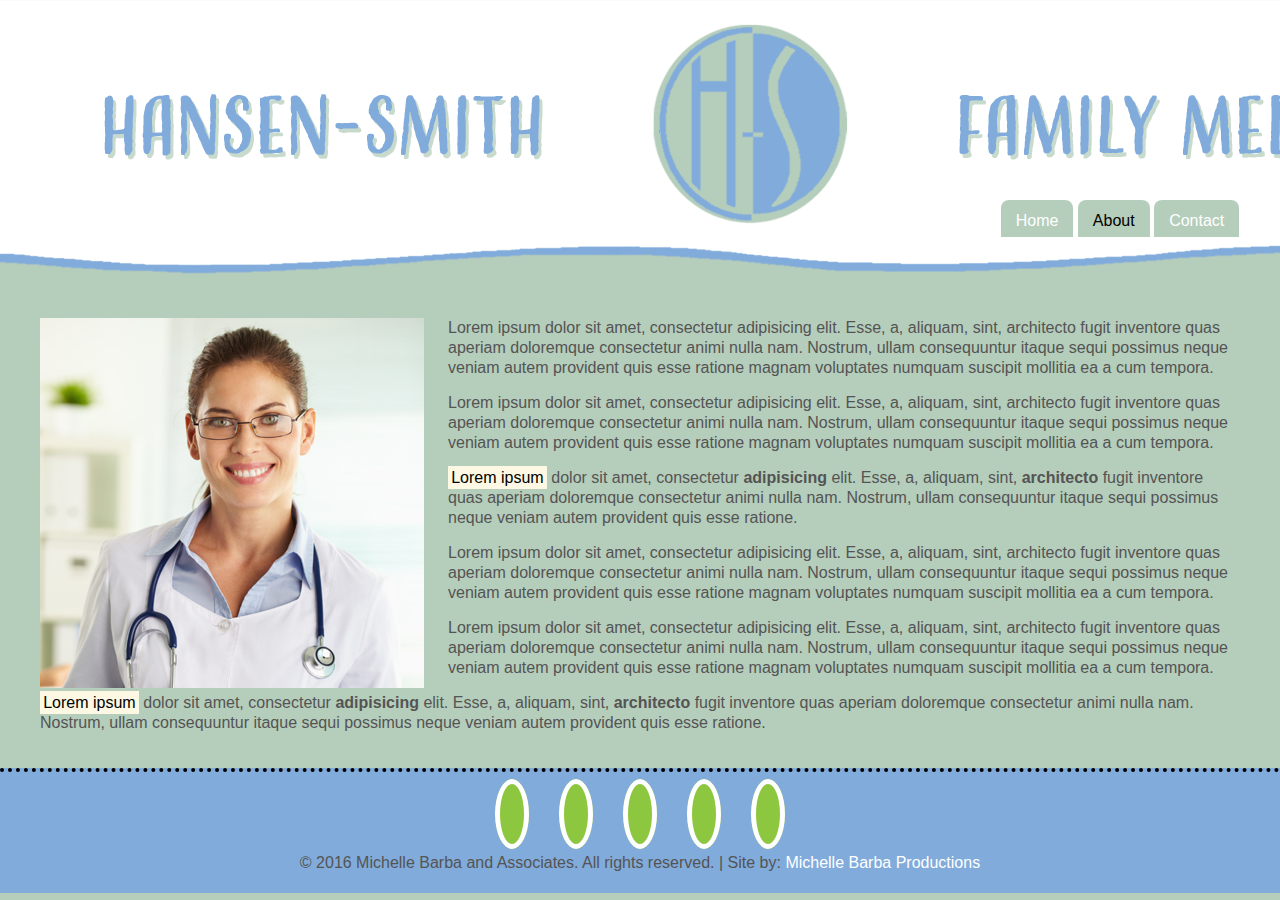
==== about.html @ db156b84 "changes: add contact page and about page html" ====
<!DOCTYPE html>
    <html lang="en">
    <head>
        <meta charset="UTF-8">
        <meta name="viewport" content="width=device-width, initial-scale=1.0">
        <meta http-equiv="X-UA-Compatible" content="ie=edge">
        <title>Hansen-Smith</title>
        <link rel="stylesheet" href="css/bootstrap.min.css">
        <link rel="stylesheet" href="css/styles.css">
    </head>
    <body>
        <header>
           <a href="" title="index.html"><img src="images/HansenSmithHeader.png" alt="" title=""></img></a>

           <!--<h1><a href="index.html" id="logo" title="Logo Graphic">Michelle Barba</a></h1>-->

           <nav id="menu">
               <ul>
                   <li><a href="index.html" title="" >Home </a></li>
                   <li><a href="about.html" title="" class="currentPage">About</a></li>
                   <li><a href="contact.html" title="">Contact</a></li>
               </ul>
           </nav>
       </header>
       <div id="banner">
           <!--<h1 id="bannerText">My About Page</h1>-->
           <!--<a href="about.html" title="" target="_blank" class="button">Meet The Classmates</a>-->
           <!--<a href="about.html" title="" target="_blank">Meet The Classmates</a>-->
       </div>
       <main>

           <section class="blogPost ">
               <!--THIS IS THE ABOUT ME SECTION-->
               <aside class="leftAside">
                       <img src="images/drHansenSmith.jpg" alt="" title="">
               </aside>
               <article class="">
                   <!--<h2>All About Me</h2>-->
                   <p>Lorem ipsum dolor sit amet, consectetur adipisicing elit. Esse, a, aliquam, sint, architecto fugit inventore quas aperiam doloremque consectetur animi nulla nam. Nostrum, ullam consequuntur itaque sequi possimus neque veniam autem provident quis esse ratione magnam voluptates numquam suscipit mollitia ea a cum tempora.</p>
                   <p>Lorem ipsum dolor sit amet, consectetur adipisicing elit. Esse, a, aliquam, sint, architecto fugit inventore quas aperiam doloremque consectetur animi nulla nam. Nostrum, ullam consequuntur itaque sequi possimus neque veniam autem provident quis esse ratione magnam voluptates numquam suscipit mollitia ea a cum tempora.</p>
                   <p><mark>Lorem ipsum</mark> dolor sit amet, consectetur <b>adipisicing</b> elit. Esse, a, aliquam, sint, <strong>architecto</strong> fugit inventore quas aperiam doloremque consectetur animi nulla nam. Nostrum, ullam consequuntur itaque sequi possimus neque veniam autem provident quis esse ratione.</p>
                   <!--<a href="about.html" title="Michelle's Bio" class="button">Here's The Scoop</a>-->
               </article>
           </section>

           <!--<hr/>-->

           <section class="blogPost ">
               <!--THIS IS THE ABOUT ME SECTION-->
               <aside class="rightAside">
                       <!--<img src="images/michelle.jpg" alt="" title="">-->
               </aside>
               <article class="">
                   <!--<h2>All About Me</h2>-->
                   <p>Lorem ipsum dolor sit amet, consectetur adipisicing elit. Esse, a, aliquam, sint, architecto fugit inventore quas aperiam doloremque consectetur animi nulla nam. Nostrum, ullam consequuntur itaque sequi possimus neque veniam autem provident quis esse ratione magnam voluptates numquam suscipit mollitia ea a cum tempora.</p>
                   <p>Lorem ipsum dolor sit amet, consectetur adipisicing elit. Esse, a, aliquam, sint, architecto fugit inventore quas aperiam doloremque consectetur animi nulla nam. Nostrum, ullam consequuntur itaque sequi possimus neque veniam autem provident quis esse ratione magnam voluptates numquam suscipit mollitia ea a cum tempora.</p>
                   <p><mark>Lorem ipsum</mark> dolor sit amet, consectetur <b>adipisicing</b> elit. Esse, a, aliquam, sint, <strong>architecto</strong> fugit inventore quas aperiam doloremque consectetur animi nulla nam. Nostrum, ullam consequuntur itaque sequi possimus neque veniam autem provident quis esse ratione.</p>
                   <!--<a href="about.html" title="Michelle's Bio" class="button">Here's The Scoop</a>-->
               </article>
           </section>

           <!--<section>-->
           <!--    <div id="videoCats">-->
           <!--        <iframe width="560" height="315" src="https://www.youtube.com/embed/8LN0TzMRR4c" frameborder="0" allowfullscreen></iframe>-->
           <!--    </div>-->
           <!--</section>-->

       </main>

       <footer>
           <div class="social">
               <a href="#" title="" target="_blank"><i class="fa fa-facebook"></i></a>
               <a href="#" title="" target="_blank"><i class="fa fa-twitter"></i></a>
               <a href="#" title="" target="_blank"><i class="fa fa-instagram"></i></a>
               <a href="#" title="" target="_blank"><i class="fa fa-linkedin"></i></a>
               <a href="#" title="" target="_blank"><i class="fa fa-github"></i></a>
           </div>
           <p>
               &copy; 2016 Michelle Barba and Associates. All rights reserved. | Site by: <a href="#" title="" target="_blank">Michelle Barba Productions</a>
           </p>
       </footer>

       <script   src="https://code.jquery.com/jquery-2.2.4.min.js"   integrity="sha256-BbhdlvQf/xTY9gja0Dq3HiwQF8LaCRTXxZKRutelT44="   crossorigin="anonymous"></script>
       <script   src="js/bootstrap.min.js"></script>
   </body

</html>
---- css/styles.css ----
/* ==============  GLOBAL STYLES  ==============  */

html, body {
      height:100%;
}

main{
    width: 1200px;
    overflow: hidden;
    margin:20px auto;
}
body {
     margin:0px;
     padding:0px;
     background-color:#b5cdbb;
     font-family:'Trebuchet MS', Verdana, sans-serif;
     font-size:16px;
     font-weight:500;
     color:#000000;
}
h1, h2, h3 {
      margin:0px;
      padding:0px;
      color:#ffffff;
}
h1 {
    font-size:2em;
}
p {
   color:#545454;
   margin: 15px 0px;
   line-height: 20px;
}
a{
    color: #ffffff;
    text-decoration: none;
}
a:hover{
    color:#80cd32;
    /*background-color: #ffffff;*/
    font-weight: 600;
}
/*span{*/
/*    color: #000000;*/
/*    font-size: 20px;*/
/*}*/
figure{
    padding: 10px;
    background-color:#80cd32;
    display:inline-block;
    border-radius: 8px;
    margin:0px;
    /*box-shadow: 5px 5px 5px #000000;*/
}
figcaption{
    text-align: center;
    font-size: 2em;
}

/* ==============  HEADER STYLES  ==============  */
/*header{*/
/*    height:150px;*/
/*    background-color:#ffc0cb;*/
/*}*/

#logo{
    color:#000000;
    /*position: relative;*/
    position: absolute;
    top: 55px;
    left: 170px;
}
#logo:hover{
    background-color: #ffc0cb;
}

/* ==============  NAVIGATION STYLES  ==============  */

#menu{
    position: absolute;
    /*top: 20px;*/
    right: 20px;
    float: right;
	width: 25%;
	/*padding: 20px 20px 0px 20px;*/
	top: 200px;
}
#menu ul li{
    /*display: inline;*/
    display: inline-block;
    /*margin: 0px 10px;*/
    background-color: #b5cdbb;
    padding: 10px 15px 4px 15px;
    border-radius: 8px 8px 0px 0px;
}
#menu li:hover{
    color: #000000;
    background-color: #ffffff;
}

.currentPage{
    color:#000000;
}

/* ==============  HEADER STYLES  ==============  */

header{
    overflow:hidden;
    display: inline-block;
    /*padding: 175px 0px;*/
    /*border-top: 6px dotted #000000;*/
    /*border-bottom: 6px solid #000000;*/
    /*background-color: #aeaeae;*/
    /*background: url(../images/HansenSmithHeader.png) no-repeat center center #ffc0cb;*/
    background-size: cover;
    text-align: center;
}
/*.header h1{*/
/*    color: #ffffff;*/
/*    text-align: center;*/
    /*text-shadow: 6px 6px 4px #4B98E5;*/
     /*font-size: 2em;*/
/*}*/
/*#banner .button{*/
/*    background-color: #ffffff;*/
/*    color: #e6005c;*/
/*    margin-top: 50px;*/
    /*top:145px;*/
    /*right: 500px;*/
/*    font-size: 1.25em;*/
/*}*/
/*#banner .button:hover{*/
/*    color:#ffffff;*/
/*    background-color: #e6005c;*/
/*}   */

/* ==============  COLUMN STYLES  ==============  */

.columnA, .columnB, .columnC {
    float:left;
    background-color:#81abdb;
    /*height:610px;*/
    width:384px;
    color:#ffffff;
    text-align:center;
    font-weight: 400;
    border-radius: 8px;
    /*margin:8px;*/
}

.columnA, .columnB{
    /*float:left;*/
    margin-right: 24px;
}

.columnA h2, .columnB h2, .columnC h2 {
    font-size: 1.5em;
    font-weight: 700;
    text-align: center;
    margin: 15px 0px;
    /*    */
}

.columnA p, .columnB p, .columnC p {
    padding: 5px;
    text-align: justify;
}

/*.columnA span, .columnB span, .columnC span {*/
/*    background-color:#ffc0cb;*/
/*    color: #ffffff;*/
/*    display: block;*/
/*    font-size: 1.5em;*/
/*    font-weight: 600;*/
/*    text-align: center;*/
/*    padding: 15px;*/
/*}*/

/* ============== BUTTON STYLES ============== */
.button {
	background-color: #b5cdbb;
	border-radius: 8px;
	padding: 13px 18px;
	text-decoration: none;
	color: #ffffff;
	display: inline-block;
	margin-bottom: 10px;
}

.button:hover {
	background-color: #ffffff;
	color:#000000;
	font-weight: 700;
}

/* ==============  ASIDE STYLES ============== */
.leftAside{
    float:left;
    /*background-color:#e60000;*/
    /*height:600px;*/
    width:384px;
    color:#000000;
    text-align:center;
    margin-right:24px;
}

.rightAside{
    float:right;
    width:384px;
    color:#000000;
    text-align:center;
    margin-left:24px;
}

.aboutMe{
    float: right;
    width: 790px;
}
.aboutMe p{
    text-align: justify;
}
/* ==============  FOOTER STYLES  ==============  */
footer {
    height: 125PX;
    padding: 20px 0px;
    margin-top: 20px;
    border-top: 4px dotted;
    text-align: center;
    background: #81abdb;
}

/* ==============  SOCIAL STYLES  ==============  */
.fa{
    background-color: rgb(141, 198, 63);
    border: solid 5px #ffffff;
    font-size: 2em !important;
    border-radius: 100%;
    width: 28px;
    height: 28px;
    padding: 12px;
    margin: 0px 15px;
    text-align: center;
}
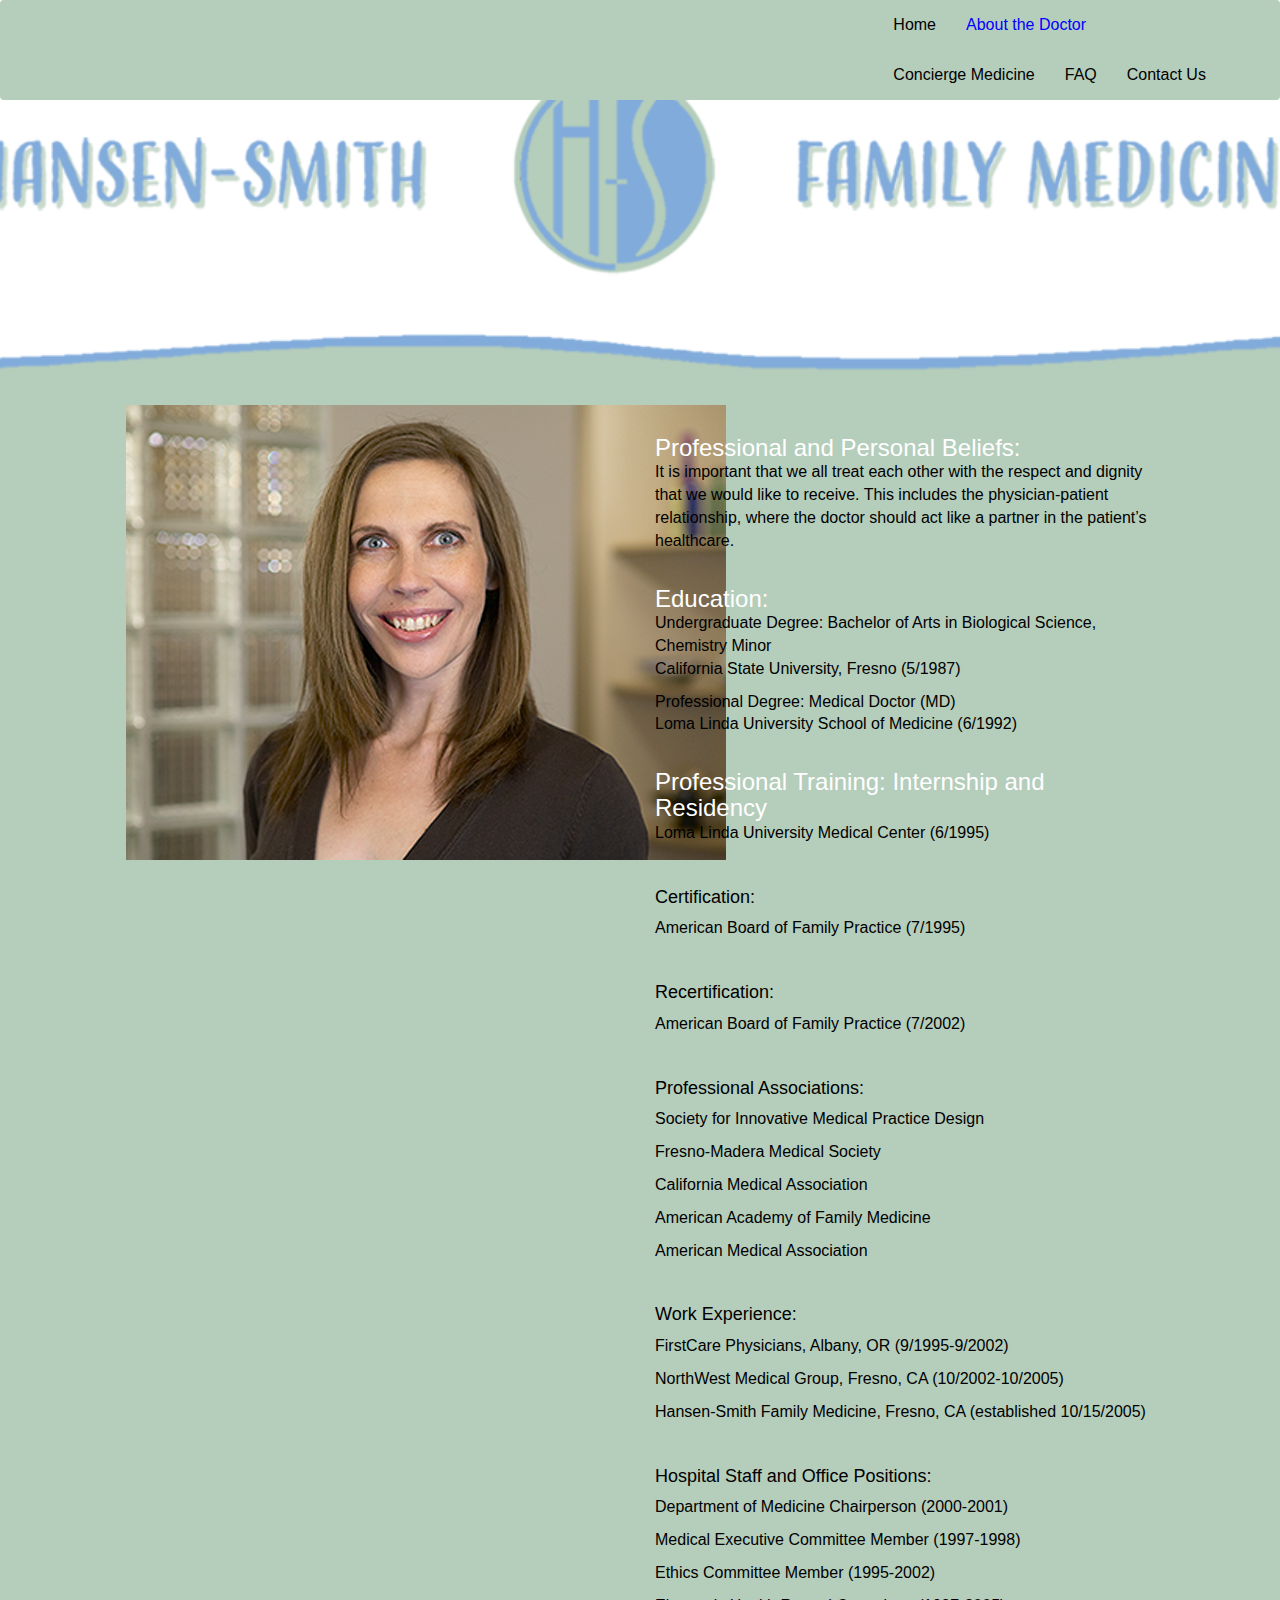
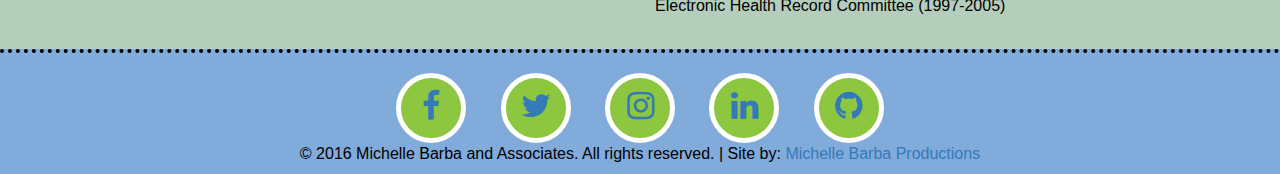
==== commit 582066f0: "Major funcitionality updates: added faq and about pages, styles.css, etc." ====
--- a/about.html
+++ b/about.html
@@ -1,87 +1,132 @@
 <!DOCTYPE html>
-    <html lang="en">
+<html lang="en">
     <head>
         <meta charset="UTF-8">
         <meta name="viewport" content="width=device-width, initial-scale=1.0">
         <meta http-equiv="X-UA-Compatible" content="ie=edge">
-        <title>Hansen-Smith</title>
+        <title>Hansen-Smith About</title>
         <link rel="stylesheet" href="css/bootstrap.min.css">
+        <link rel="stylesheet" href="https://maxcdn.bootstrapcdn.com/font-awesome/4.6.3/css/font-awesome.min.css">
         <link rel="stylesheet" href="css/styles.css">
+        <meta name="" content="Welcome to the Hansen-Smith Family Medicine web site. Hansen-Smith Family Medicine is a concierge medical practice with a limited number of patients. Limiting the number of patients in the practice allows for a more personal level of care with history."/>
+        <meta name="keywords" content="concierge medicine, private medicine, private doctor"/>
+
     </head>
-    <body>
-        <header>
-           <a href="" title="index.html"><img src="images/HansenSmithHeader.png" alt="" title=""></img></a>
+        <body>
+            <header>
+                <!--======== BEGIN NAVIGATION ============-->
+                <nav class="navbar navbar-default">
+                    <div class="container-fluid">
+                        <div class="navbar-header">
+                            <div class="col-md-2">
+                                <button type="button" class="navbar-toggle collapsed" data-toggle="collapse" data-target="#bs-example-navbar-collapse-1" aria-expanded="false">
+                                    <span class="sr-only">Toggle navigation</span>
+                                    <span class="icon-bar"></span>
+                                    <span class="icon-bar"></span>
+                                    <span class="icon-bar"></span>
+                                </button>
+                            </div>
+                            <div class="col-md-6"></div>
+                            <div class="col-md-4">
+                            <!--Collect the nav links, forms, and other content for toggling -->
+                                <div class="collapse navbar-collapse" id="bs-example-navbar-collapse-1">
+                                    <ul class="nav navbar-nav navbar-right">
+                                      <li><a href="index.html">Home</a></li>
+                                       <li class="active"><a href="about.html">About the Doctor<span class="sr-only">(current)</span></a></li>
+                                      <li><a href="concierge.html">Concierge Medicine</a></li>
+                                      <li><a href="faq.html">FAQ</a></li>
+                                      <li><a href="contact.html">Contact Us</a></li>
+                                    </ul>
+                                </div>    <!--end navbar-collapse -->
+                            </div>    <!--end col-md-4 -->
+                        </div>    <!-- end navbar-header -->
+                    </div>    <!-- end container-fluid -->
+                </nav>
+                <!--======== END NAVIGATION ============-->
+                <!--======== BEGIN JUMBOTRON ============-->
+                <div class="jumbotron text-center">
+					<p class="header-text center-block"></p>
+            	</div> <!--======== END OF JUMBOTRON ============-->
 
-           <!--<h1><a href="index.html" id="logo" title="Logo Graphic">Michelle Barba</a></h1>-->
+            </header>
 
-           <nav id="menu">
-               <ul>
-                   <li><a href="index.html" title="" >Home </a></li>
-                   <li><a href="about.html" title="" class="currentPage">About</a></li>
-                   <li><a href="contact.html" title="">Contact</a></li>
-               </ul>
-           </nav>
-       </header>
-       <div id="banner">
-           <!--<h1 id="bannerText">My About Page</h1>-->
-           <!--<a href="about.html" title="" target="_blank" class="button">Meet The Classmates</a>-->
-           <!--<a href="about.html" title="" target="_blank">Meet The Classmates</a>-->
-       </div>
-       <main>
+        <main>
+            <!-- THIS IS THE ABOUT ME SECTION-->
+            <section class="blogPost ">
 
-           <section class="blogPost ">
-               <!--THIS IS THE ABOUT ME SECTION-->
-               <aside class="leftAside">
-                       <img src="images/drHansenSmith.jpg" alt="" title="">
-               </aside>
-               <article class="">
-                   <!--<h2>All About Me</h2>-->
-                   <p>Lorem ipsum dolor sit amet, consectetur adipisicing elit. Esse, a, aliquam, sint, architecto fugit inventore quas aperiam doloremque consectetur animi nulla nam. Nostrum, ullam consequuntur itaque sequi possimus neque veniam autem provident quis esse ratione magnam voluptates numquam suscipit mollitia ea a cum tempora.</p>
-                   <p>Lorem ipsum dolor sit amet, consectetur adipisicing elit. Esse, a, aliquam, sint, architecto fugit inventore quas aperiam doloremque consectetur animi nulla nam. Nostrum, ullam consequuntur itaque sequi possimus neque veniam autem provident quis esse ratione magnam voluptates numquam suscipit mollitia ea a cum tempora.</p>
-                   <p><mark>Lorem ipsum</mark> dolor sit amet, consectetur <b>adipisicing</b> elit. Esse, a, aliquam, sint, <strong>architecto</strong> fugit inventore quas aperiam doloremque consectetur animi nulla nam. Nostrum, ullam consequuntur itaque sequi possimus neque veniam autem provident quis esse ratione.</p>
-                   <!--<a href="about.html" title="Michelle's Bio" class="button">Here's The Scoop</a>-->
-               </article>
-           </section>
 
-           <!--<hr/>-->
+                    <div class="row">
+                        <div class="col-md-1"></div>
+                        <div class="col-md-5">
+                            <aside class="leftAside">
+                                <img src="images/Dr. Karen-portrait.png" alt="" title="">
+                            </aside>
+                        </div>
+                        <div class="col-md-5 about-text-1">
+                            <h3>Professional and Personal Beliefs:</h3>
+                            <p>It is important that we all treat each other with the respect and dignity that we would like to receive. This includes the physician-patient
+                               relationship, where the doctor should act like a partner in the patient’s healthcare.</p>
+                            <br>
+                            <h3>Education:</h3>
+                            <p>Undergraduate Degree: Bachelor of Arts in Biological Science, Chemistry Minor<br>
+                               California State University, Fresno (5/1987)</p>
+                            <p>Professional Degree:	Medical Doctor (MD)<br>
+                               Loma Linda University School of Medicine (6/1992)</p>
+                            <br>
+                            <h3>Professional Training: Internship and Residency</h3>
+                            <p>Loma Linda University Medical Center (6/1995)</p>
+                            <br>
+                        </div>
+                        <div class="col-md-1"></div>
+                    </div>
+                    <div class="row">
+                        <div class="col-md-6"></div>
+                        <div class="col-md-5">
+                            <h4>Certification:</h4>
+                            <p>American Board of Family Practice (7/1995)</p>
+                            <br>
+                            <h4>Recertification:</h4>
+                            <p>American Board of Family Practice (7/2002)</p>
+                            <br>
+                            <h4>Professional Associations:</h4>
+                            <p>Society for Innovative Medical Practice Design</p>
+                            <p>Fresno-Madera Medical Society</p>
+                            <p>California Medical Association</p>
+                            <p>American Academy of Family Medicine</p>
+                            <p>American Medical Association</p>
+                            <br>
+                            <h4>Work Experience:</h4>
+                            <p>FirstCare Physicians, Albany, OR (9/1995-9/2002)</p>
+                            <p>NorthWest Medical Group, Fresno, CA (10/2002-10/2005)</p>
+                            <p>Hansen-Smith Family Medicine, Fresno, CA (established 10/15/2005)</p>
+                            <br>
+                            <h4>Hospital Staff and Office Positions:</h4>
+                            <p>Department of Medicine Chairperson (2000-2001)</p>
+                            <p>Medical Executive Committee Member (1997-1998)</p>
+                            <p>Ethics Committee Member (1995-2002)</p>
+                            <p>Electronic Health Record Committee (1997-2005) </p>
+                        </div>
+                   </div>
+               </div>
+               <div class="col-md-1"></div>
+            </section>
+        </main>
 
-           <section class="blogPost ">
-               <!--THIS IS THE ABOUT ME SECTION-->
-               <aside class="rightAside">
-                       <!--<img src="images/michelle.jpg" alt="" title="">-->
-               </aside>
-               <article class="">
-                   <!--<h2>All About Me</h2>-->
-                   <p>Lorem ipsum dolor sit amet, consectetur adipisicing elit. Esse, a, aliquam, sint, architecto fugit inventore quas aperiam doloremque consectetur animi nulla nam. Nostrum, ullam consequuntur itaque sequi possimus neque veniam autem provident quis esse ratione magnam voluptates numquam suscipit mollitia ea a cum tempora.</p>
-                   <p>Lorem ipsum dolor sit amet, consectetur adipisicing elit. Esse, a, aliquam, sint, architecto fugit inventore quas aperiam doloremque consectetur animi nulla nam. Nostrum, ullam consequuntur itaque sequi possimus neque veniam autem provident quis esse ratione magnam voluptates numquam suscipit mollitia ea a cum tempora.</p>
-                   <p><mark>Lorem ipsum</mark> dolor sit amet, consectetur <b>adipisicing</b> elit. Esse, a, aliquam, sint, <strong>architecto</strong> fugit inventore quas aperiam doloremque consectetur animi nulla nam. Nostrum, ullam consequuntur itaque sequi possimus neque veniam autem provident quis esse ratione.</p>
-                   <!--<a href="about.html" title="Michelle's Bio" class="button">Here's The Scoop</a>-->
-               </article>
-           </section>
+        <footer>
+            <div class="social">
+                <a href="#" title="" target="_blank"><i class="fa fa-facebook"></i></a>
+                <a href="#" title="" target="_blank"><i class="fa fa-twitter"></i></a>
+                <a href="#" title="" target="_blank"><i class="fa fa-instagram"></i></a>
+                <a href="#" title="" target="_blank"><i class="fa fa-linkedin"></i></a>
+                <a href="#" title="" target="_blank"><i class="fa fa-github"></i></a>
+            </div>
+            <p>
+                &copy; 2016 Michelle Barba and Associates. All rights reserved. | Site by: <a href="#" title="" target="_blank">Michelle Barba Productions</a>
+            </p>
+        </footer>
 
-           <!--<section>-->
-           <!--    <div id="videoCats">-->
-           <!--        <iframe width="560" height="315" src="https://www.youtube.com/embed/8LN0TzMRR4c" frameborder="0" allowfullscreen></iframe>-->
-           <!--    </div>-->
-           <!--</section>-->
-
-       </main>
-
-       <footer>
-           <div class="social">
-               <a href="#" title="" target="_blank"><i class="fa fa-facebook"></i></a>
-               <a href="#" title="" target="_blank"><i class="fa fa-twitter"></i></a>
-               <a href="#" title="" target="_blank"><i class="fa fa-instagram"></i></a>
-               <a href="#" title="" target="_blank"><i class="fa fa-linkedin"></i></a>
-               <a href="#" title="" target="_blank"><i class="fa fa-github"></i></a>
-           </div>
-           <p>
-               &copy; 2016 Michelle Barba and Associates. All rights reserved. | Site by: <a href="#" title="" target="_blank">Michelle Barba Productions</a>
-           </p>
-       </footer>
-
-       <script   src="https://code.jquery.com/jquery-2.2.4.min.js"   integrity="sha256-BbhdlvQf/xTY9gja0Dq3HiwQF8LaCRTXxZKRutelT44="   crossorigin="anonymous"></script>
-       <script   src="js/bootstrap.min.js"></script>
-   </body
+        <script   src="https://code.jquery.com/jquery-2.2.4.min.js"   integrity="sha256-BbhdlvQf/xTY9gja0Dq3HiwQF8LaCRTXxZKRutelT44="   crossorigin="anonymous"></script>
+        <script   src="js/bootstrap.min.js"></script>
+    </body>
 
 </html>
--- a/css/styles.css
+++ b/css/styles.css
@@ -1,23 +1,31 @@
 /* ==============  GLOBAL STYLES  ==============  */
-
 html, body {
       height:100%;
 }
-
-main{
-    width: 1200px;
-    overflow: hidden;
-    margin:20px auto;
-}
 body {
-     margin:0px;
-     padding:0px;
+     margin: 0px !important;
+     padding:0px !important;
      background-color:#b5cdbb;
      font-family:'Trebuchet MS', Verdana, sans-serif;
      font-size:16px;
      font-weight:500;
      color:#000000;
 }
+
+.jumbotron{
+    width: 100%;
+    height: 375px;
+    background-image: url('../images/HansenSmithHeader.png');
+    background-position: center;
+    background-size: cover;
+    background-repeat: no-repeat;
+    background-color: transparent;
+}
+main{
+    margin:20px;
+    overflow: hidden;
+}
+/* ==============  HEADER STYLES  ==============  */
 h1, h2, h3 {
       margin:0px;
       padding:0px;
@@ -26,156 +34,101 @@
 h1 {
     font-size:2em;
 }
-p {
-   color:#545454;
-   margin: 15px 0px;
-   line-height: 20px;
-}
-a{
-    color: #ffffff;
-    text-decoration: none;
-}
-a:hover{
-    color:#80cd32;
-    /*background-color: #ffffff;*/
+.header{
+    margin-top: 0px !important;
+    padding-top: 0px !important;
+}
+.navbar {
+    position: absolute;
+    margin: 0px !important;
+    z-index: 30;
+    width:100%;
+    padding: 0px !important;
+    margin: 0px !important;
+    background-color: #ffffff;
+}
+.navbar-collapsse{
+    height: 35px !important;
+}
+.navbar-header {
+    /*background-color: #pink;*/
+    width:100%;
+    padding: 0px !important;
+    margin: 0px !important;
+}
+.navbar-default {
+    background-color:#b5cdbb;
+    border: none;
+    margin: 0px !important;
+}
+.navbar-right{
+    text-align: center;
+}
+.navbar-default .navbar-nav>.active>a {
+    background-color: transparent;
+    color: blue;
+}
+.navbar-default .navbar-nav>.active>a:hover{
+    background-color: transparent;
+    color: #000000;
+}
+.navbar-default .navbar-nav > li > a{
+    color: #000000;
+}
+.navbar-default .navbar-nav > li > a:hover{
+    color: #80cd32;
     font-weight: 600;
 }
-/*span{*/
-/*    color: #000000;*/
-/*    font-size: 20px;*/
-/*}*/
+
 figure{
     padding: 10px;
     background-color:#80cd32;
     display:inline-block;
     border-radius: 8px;
     margin:0px;
-    /*box-shadow: 5px 5px 5px #000000;*/
 }
 figcaption{
     text-align: center;
     font-size: 2em;
 }
 
-/* ==============  HEADER STYLES  ==============  */
-/*header{*/
-/*    height:150px;*/
-/*    background-color:#ffc0cb;*/
-/*}*/
-
-#logo{
-    color:#000000;
-    /*position: relative;*/
-    position: absolute;
-    top: 55px;
-    left: 170px;
-}
-#logo:hover{
-    background-color: #ffc0cb;
-}
+
 
 /* ==============  NAVIGATION STYLES  ==============  */
 
-#menu{
-    position: absolute;
-    /*top: 20px;*/
-    right: 20px;
-    float: right;
-	width: 25%;
-	/*padding: 20px 20px 0px 20px;*/
-	top: 200px;
-}
-#menu ul li{
-    /*display: inline;*/
-    display: inline-block;
-    /*margin: 0px 10px;*/
-    background-color: #b5cdbb;
-    padding: 10px 15px 4px 15px;
-    border-radius: 8px 8px 0px 0px;
-}
-#menu li:hover{
-    color: #000000;
-    background-color: #ffffff;
-}
 
 .currentPage{
     color:#000000;
 }
 
-/* ==============  HEADER STYLES  ==============  */
-
-header{
-    overflow:hidden;
-    display: inline-block;
-    /*padding: 175px 0px;*/
-    /*border-top: 6px dotted #000000;*/
-    /*border-bottom: 6px solid #000000;*/
-    /*background-color: #aeaeae;*/
-    /*background: url(../images/HansenSmithHeader.png) no-repeat center center #ffc0cb;*/
-    background-size: cover;
-    text-align: center;
-}
-/*.header h1{*/
-/*    color: #ffffff;*/
-/*    text-align: center;*/
-    /*text-shadow: 6px 6px 4px #4B98E5;*/
-     /*font-size: 2em;*/
-/*}*/
-/*#banner .button{*/
-/*    background-color: #ffffff;*/
-/*    color: #e6005c;*/
-/*    margin-top: 50px;*/
-    /*top:145px;*/
-    /*right: 500px;*/
-/*    font-size: 1.25em;*/
-/*}*/
-/*#banner .button:hover{*/
-/*    color:#ffffff;*/
-/*    background-color: #e6005c;*/
-/*}   */
-
 /* ==============  COLUMN STYLES  ==============  */
-
+.column-main{
+    display: flex;
+    align-items: center;
+    justify-content: center;
+}
 .columnA, .columnB, .columnC {
-    float:left;
     background-color:#81abdb;
-    /*height:610px;*/
-    width:384px;
+    width:400px;
     color:#ffffff;
     text-align:center;
     font-weight: 400;
     border-radius: 8px;
-    /*margin:8px;*/
-}
-
+}
 .columnA, .columnB{
-    /*float:left;*/
-    margin-right: 24px;
-}
-
+    margin-right: 36px;
+}
 .columnA h2, .columnB h2, .columnC h2 {
     font-size: 1.5em;
     font-weight: 700;
     text-align: center;
-    margin: 15px 0px;
-    /*    */
-}
-
+    padding-top: 10px;
+    padding-bottom: 10px;
+}
 .columnA p, .columnB p, .columnC p {
     padding: 5px;
     text-align: justify;
 }
-
-/*.columnA span, .columnB span, .columnC span {*/
-/*    background-color:#ffc0cb;*/
-/*    color: #ffffff;*/
-/*    display: block;*/
-/*    font-size: 1.5em;*/
-/*    font-weight: 600;*/
-/*    text-align: center;*/
-/*    padding: 15px;*/
-/*}*/
-
 /* ============== BUTTON STYLES ============== */
 .button {
 	background-color: #b5cdbb;
@@ -219,6 +172,10 @@
 .aboutMe p{
     text-align: justify;
 }
+.contact-form-data{
+    background-color: #81abdb;
+}
+
 /* ==============  FOOTER STYLES  ==============  */
 footer {
     height: 125PX;
@@ -235,9 +192,13 @@
     border: solid 5px #ffffff;
     font-size: 2em !important;
     border-radius: 100%;
-    width: 28px;
-    height: 28px;
+    width: 70px;
+    height: 70px;
     padding: 12px;
     margin: 0px 15px;
     text-align: center;
 }
+/* ==============  ABOUT PAGE SPECIFIC STYLES  ==============  */
+.about-text-1{
+    padding-top: 30px;
+}
